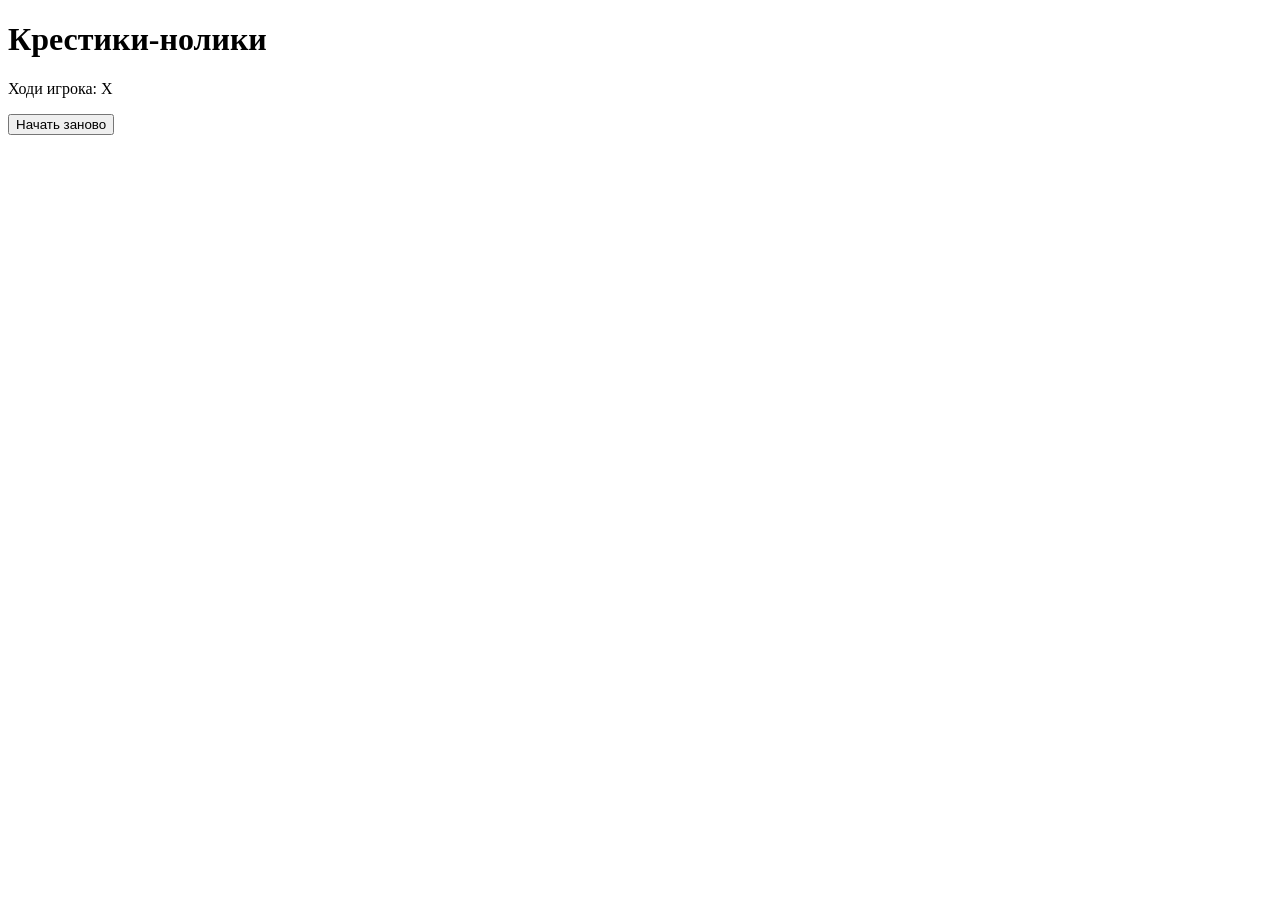
==== tic-tac-toe/index.html @ 7df81e0a "Step 2: added HTML structure for tic-tac-toe" ====
<!DOCTYPE html>
<html lang="ru">
<head>
    <meta charset="UTF-8">
    <meta name="viewport" content="width=device-width, initial-scale=1.0">
    <title>Крестики-нолики</title>
</head>
<body>
     <h1>Крестики-нолики</h1>
     <p id="status">Ходи игрока: X</p>
     <div class="board">
        <div class="cell" data-index="1"></div>
        <div class="cell" data-index="2"></div>
        <div class="cell" data-index="3"></div>

        <div class="cell" data-index="4"></div>
        <div class="cell" data-index="5"></div>
        <div class="cell" data-index="6"></div>

        <div class="cell" data-index="7"></div>
        <div class="cell" data-index="8"></div>
        <div class="cell" data-index="9"></div>
     </div>
     <button id="restart">Начать заново</button>
</body>
</html>
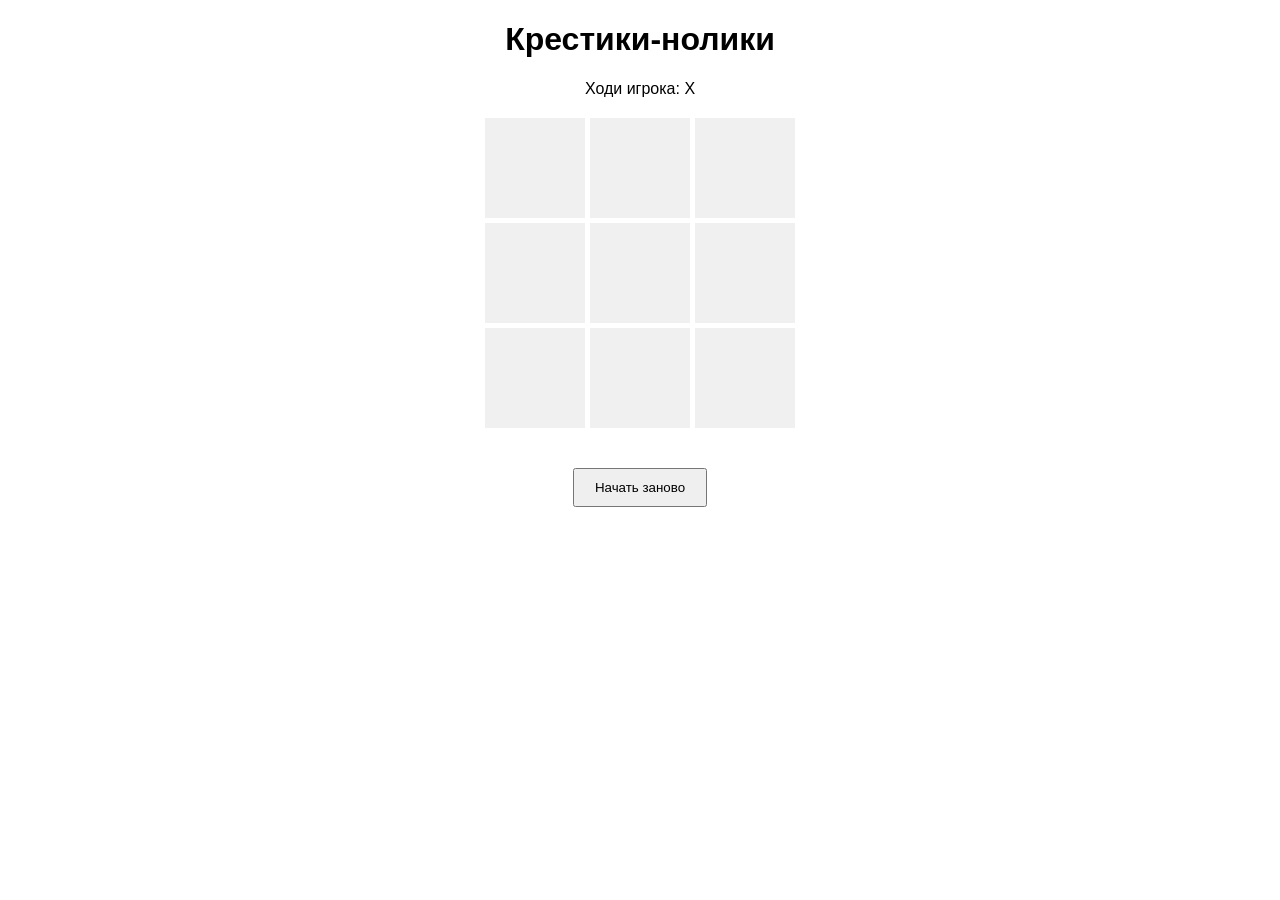
==== commit e622d872: "Step 3: added basic CSS styling for tic-tac-toe" ====
--- a/tic-tac-toe/index.html
+++ b/tic-tac-toe/index.html
@@ -4,6 +4,7 @@
     <meta charset="UTF-8">
     <meta name="viewport" content="width=device-width, initial-scale=1.0">
     <title>Крестики-нолики</title>
+    <link rel="stylesheet" href="/tic-tac-toe/style.css"/>
 </head>
 <body>
      <h1>Крестики-нолики</h1>
--- a/tic-tac-toe/style.css
+++ b/tic-tac-toe/style.css
@@ -0,0 +1,33 @@
+body {
+    font-family: Arial, sans-serif;
+    text-align: center;
+}
+
+.board {
+    display: grid;
+    grid-template-columns: repeat(3, 100px);
+    grid-gap: 5px;
+    justify-content: center;
+    margin: 20px auto;
+}
+
+.cell {
+    width: 100px;
+    height: 100px;
+    background: #f0f0f0;
+    font-size: 48px;
+    display: flex;
+    justify-content: center;
+    align-items: center;
+    cursor: pointer;
+    user-select: none;
+}
+
+.cell:hover {
+    background: #ddd;
+}
+
+button {
+    margin-top: 20px;
+    padding: 10px 20px;
+}
